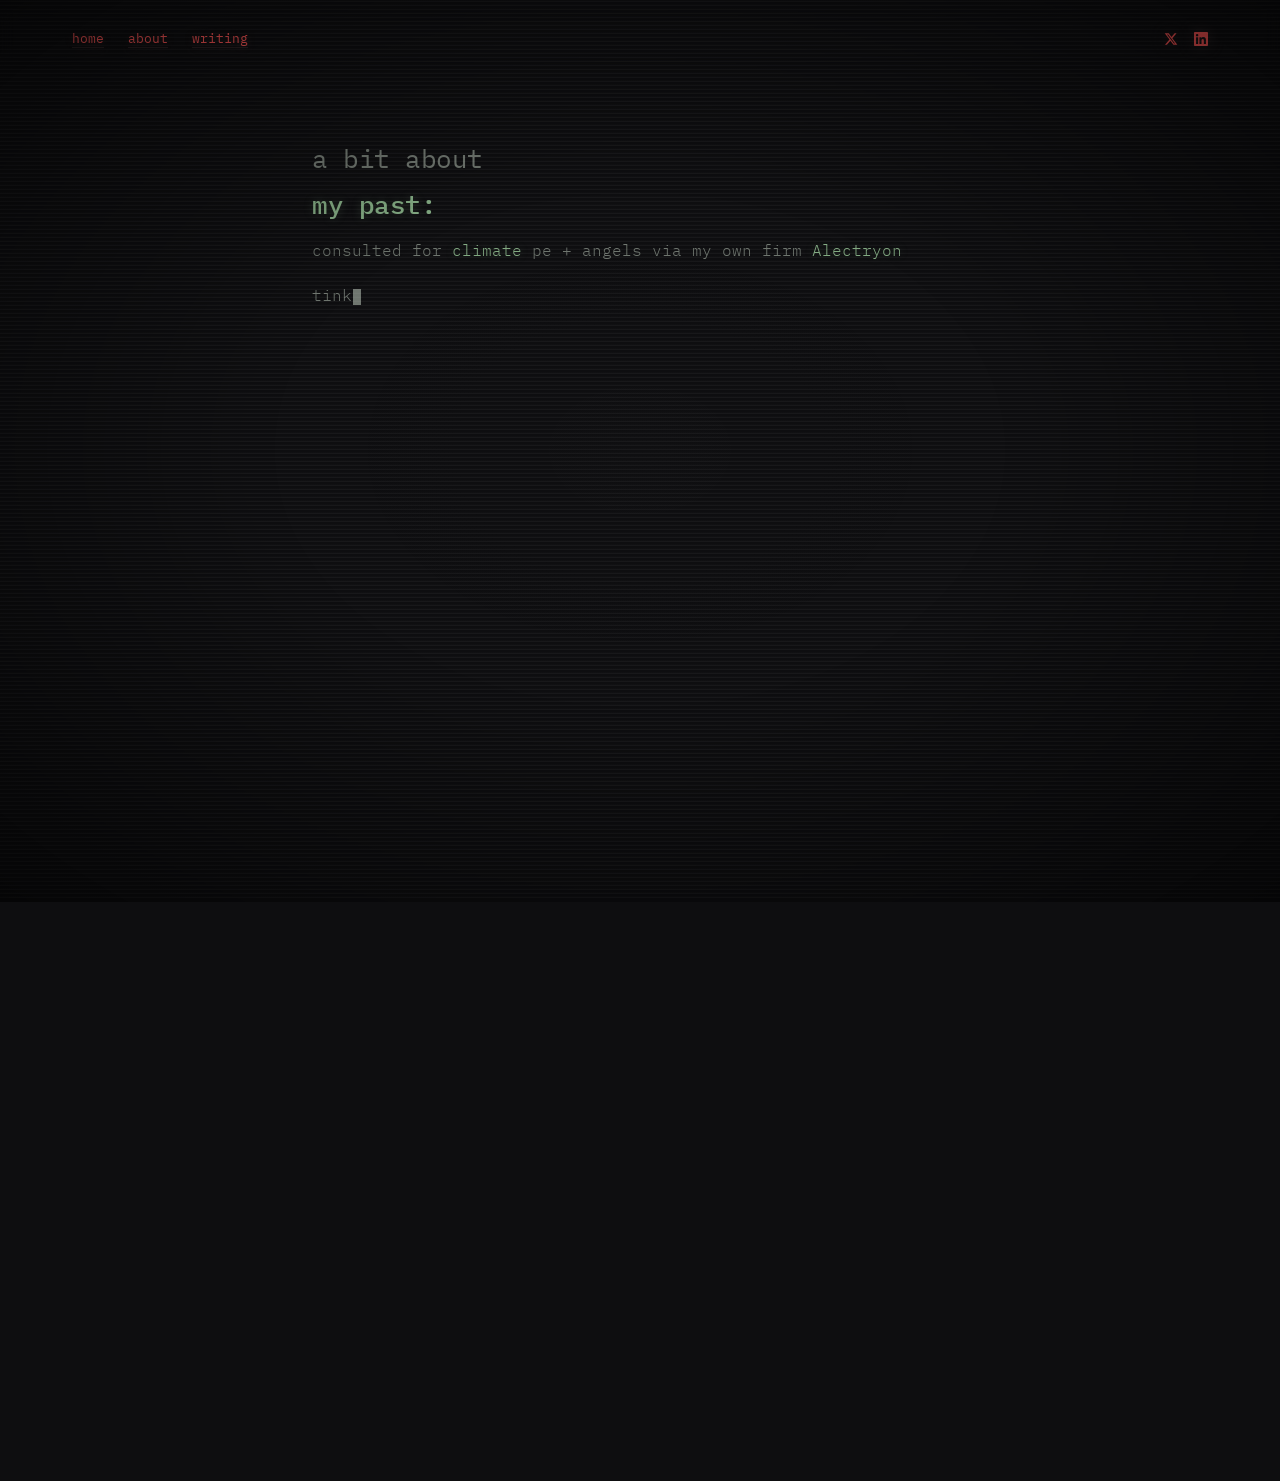
==== about/index.html @ 9c3170d8 "Reduce scanline brightness 15%→6%" ====
<!DOCTYPE html>
<html lang="en">
<head>
  <meta charset="UTF-8">
  <meta name="viewport" content="width=device-width, initial-scale=1.0">
  <title>About — Peter</title>
  <link rel="stylesheet" href="/style.css?v=62">
</head>
<body>

  <div style="position:fixed;top:-2px;left:-2px;width:calc(100% + 4px);height:calc(100% + 4px);pointer-events:none;z-index:300;background:radial-gradient(ellipse at center,rgba(255,255,255,0.006) 0%,transparent 40%,rgba(0,0,0,0.60) 100%);"></div>
  <div style="position:fixed;top:0;left:0;width:100%;height:100%;pointer-events:none;z-index:250;animation:scanline-flicker 0.1s infinite;background:repeating-linear-gradient(0deg,transparent,transparent 2px,rgba(255,255,255,0.06) 2px,transparent 4px);"></div>
  <canvas id="particles"></canvas>

  <main>
    <nav class="fade-in">
      <div class="nav-left">
        <a href="/">home</a>
        <a href="/about">about</a>
        <a href="/writing">writing</a>
      </div>
      <div class="nav-right">
        <a href="https://x.com/AlectryonTech" target="_blank" rel="noopener" aria-label="X" class="social-icon">
          <svg width="14" height="14" viewBox="0 0 24 24" fill="currentColor"><path d="M18.244 2.25h3.308l-7.227 8.26 8.502 11.24H16.17l-5.214-6.817L4.99 21.75H1.68l7.73-8.835L1.254 2.25H8.08l4.713 6.231zm-1.161 17.52h1.833L7.084 4.126H5.117z"/></svg>
        </a>
        <a href="https://www.linkedin.com/in/peter-devlin/" target="_blank" rel="noopener" aria-label="LinkedIn" class="social-icon">
          <svg width="14" height="14" viewBox="0 0 24 24" fill="currentColor"><path d="M20.447 20.452h-3.554v-5.569c0-1.328-.027-3.037-1.852-3.037-1.853 0-2.136 1.445-2.136 2.939v5.667H9.351V9h3.414v1.561h.046c.477-.9 1.637-1.85 3.37-1.85 3.601 0 4.267 2.37 4.267 5.455v6.286zM5.337 7.433a2.062 2.062 0 01-2.063-2.065 2.064 2.064 0 112.063 2.065zm1.782 13.019H3.555V9h3.564v11.452zM22.225 0H1.771C.792 0 0 .774 0 1.729v20.542C0 23.227.792 24 1.771 24h20.451C23.2 24 24 23.227 24 22.271V1.729C24 .774 23.2 0 22.222 0h.003z"/></svg>
        </a>
      </div>
    </nav>

    <section class="about" style="padding-top: 8rem;">
      <h1 class="fade-in about-heading"><span class="greeting">a bit about</span><br><span class="emphasis">my past<span class="emphasis-tooltip">a brief summary</span></span>:</h1>
      <div class="bio fade-in" style="animation-delay: 0.1s;">
        <p>consulted for <span class="emphasis">climate<span class="emphasis-tooltip">it is our sacred duty to leave this rock more beautiful than we found it</span></span> pe + angels via my own firm <span class="emphasis">Alectryon<span class="emphasis-tooltip">rooster</span></span></p>
        <p>tinkered with <span class="emphasis">ideas<span class="emphasis-tooltip">was hard to focus on one when i am interested in so many, part of the reason i became a vc</span></span> @ <a href="https://www.joinef.com/" target="_blank" rel="noopener" class="inline-link">ef</a> including <span class="emphasis">novel information interfaces<span class="emphasis-tooltip">started as a news personalization tool, vision grew to so much more</span></span>, <span class="emphasis">wide spectrum em analysis<span class="emphasis-tooltip">bridging the gap between hyperspectral cameras and densepose from wifi</span></span>, and <span class="emphasis">desalination catalysts<span class="emphasis-tooltip">they didn't work :(</span></span></p>
        <p>simulated collider experiments with diffusion models (<a href="https://journals.aps.org/prd/abstract/10.1103/PhysRevD.110.016030" target="_blank" rel="noopener" class="inline-link">paper</a>)</p>
        <p>annoyed my physics professors @ <span class="emphasis">st. johns college<span class="emphasis-tooltip">rogue choice but canterbury quad is my favorite in the entire university</span></span>, oxford</p>
      </div>

      <h1 class="fade-in about-heading" style="margin-top: 3rem;"><span class="emphasis">my interests<span class="emphasis-tooltip">an even briefer summary</span></span>:</h1>
      <div class="bio fade-in" style="animation-delay: 0.1s;">
        <p><span class="emphasis">physics<span class="emphasis-tooltip">studying the simple harmonic oscillator in ever increasing levels of abstraction</span></span> - the current state of academia may sadden me, but it is still the most beautiful discipline</p>
        <p><span class="emphasis">history<span class="emphasis-tooltip">controversially my work presupposes great man theory</span></span> - especially the funny and ironic bits</p>
        <p><span class="emphasis">politics and current affairs<span class="emphasis-tooltip">however monetizing it on betting markets feels... crass, just a personal thing, you do you</span></span> - i grew up in "<span class="emphasis">the swamp<span class="emphasis-tooltip">was even a hilltern... twice!</span></span>" and have been known to dabble in <span class="emphasis">situation monitoring<span class="emphasis-tooltip">it makes me feel alive</span></span></p>
        <p><span class="emphasis">philosophy<span class="emphasis-tooltip">is to learn to die</span></span> - unlike the consensus view of many in my world, i don't subscribe to consequentialist frameworks: kant4ever</p>
        <p>cooking the <span class="emphasis">best tacos<span class="emphasis-tooltip">hot honey apologist</span></span> in the uk - low bar so achievable</p>
      </div>

      <h1 class="fade-in about-heading" style="margin-top: 3rem;"><span class="emphasis">my hobbies<span class="emphasis-tooltip">often much less fun than my job</span></span>:</h1>
      <div class="bio fade-in" style="animation-delay: 0.1s;">
        <p><span class="emphasis">gaming<span class="emphasis-tooltip">↑↑↓↓←→←→BA</span></span> - especially ones that make me question core assumptions i have about the world (e.g. <span class="emphasis">nier: automata<span class="emphasis-tooltip">the amusement park song just hits different</span></span>, <span class="emphasis">SOMA<span class="emphasis-tooltip">alongside pantheon is required media for anyone interested in neurotech</span></span>, and <span class="emphasis">expedition 33<span class="emphasis-tooltip">promise there is no recency bias</span></span>) or ones with childhood <span class="emphasis">nostalgia<span class="emphasis-tooltip">it just isn't what it used to be :(</span></span> (e.g. <span class="emphasis">pokémon<span class="emphasis-tooltip">esp soulsilver</span></span>)</p>
        <p><span class="emphasis">magic: the gathering<span class="emphasis-tooltip">draft, modern, commander, and dandân</span></span> - such a beautiful game engine</p>
        <p><span class="emphasis">pickleball<span class="emphasis-tooltip">still working on my dink game</span></span> - worst part about living in the uk</p>
        <p><span class="emphasis">learning<span class="emphasis-tooltip">cringe to put as a hobby i know</span></span> - driven perhaps equally by my hatred of "not-knowing" as it is from any desire for the joy from curiosity</p>
      </div>
    </section>

    <footer></footer>
  </main>

  <script src="/effects.js"></script>
  <script>initFadeIns(); initEffects(); initTooltips();</script>

</body>
</html>
---- style.css ----
@import url('https://fonts.googleapis.com/css2?family=IBM+Plex+Mono:wght@300;400;500&display=swap');

*, *::before, *::after { margin: 0; padding: 0; box-sizing: border-box; }

:root {
  --bg: #0e0e10;
  --text: #6e756e;
  --text-secondary: #485048;
  --text-bright: #b0b8b0;
  --border: #1a1e1a;
  --font: 'IBM Plex Mono', 'SF Mono', monospace;
}

html { scroll-behavior: smooth; }

body {
  font-family: var(--font);
  background: var(--bg);
  color: var(--text);
  font-size: 14px;
  line-height: 1.8;
  -webkit-font-smoothing: antialiased;
  overflow-x: hidden;
}

main {
  max-width: 720px;
  margin: 0 auto;
  padding: 0 2rem;
  position: relative;
  z-index: 2;
}

/* ── Particles canvas ────────────────────────────── */
#particles {
  position: fixed;
  top: 0;
  left: 0;
  width: 100%;
  height: 100%;
  z-index: 1;
  pointer-events: none;
}

/* ── Nav ─────────────────────────────────────────── */
nav {
  position: fixed;
  top: 0;
  left: 0;
  width: 100%;
  padding: 1.2rem 4.5rem;
  display: flex;
  justify-content: space-between;
  align-items: center;
  z-index: 50;
  background: rgba(14, 14, 16, 0.5);
  backdrop-filter: blur(8px);
  -webkit-backdrop-filter: blur(8px);
}

.nav-left {
  display: flex;
  gap: 1.5rem;
}

.nav-left a {
  font-size: 0.8rem;
  color: #ff5555;
  text-decoration: underline;
  text-underline-offset: 4px;
  text-decoration-color: #2a2224;
  text-shadow: 0 0 10px rgba(192, 144, 144, 0.25);
  transition: color 0.3s, text-decoration-color 0.3s, text-shadow 0.3s;
}

.nav-left a:hover {
  color: #ff8888;
  text-decoration-color: #504045;
  text-shadow: 0 0 14px rgba(224, 160, 160, 0.5), 0 0 35px rgba(224, 160, 160, 0.2);
}

.nav-right {
  display: flex;
  gap: 1rem;
  align-items: center;
}

.social-icon {
  color: #ff5555;
  text-decoration: none;
  filter: drop-shadow(0 0 8px rgba(192, 144, 144, 0.25));
  transition: color 0.3s, filter 0.3s;
  display: flex;
  align-items: center;
}

.social-icon:hover {
  color: #ff8888;
  filter: drop-shadow(0 0 12px rgba(224, 160, 160, 0.5)) drop-shadow(0 0 30px rgba(224, 160, 160, 0.2));
}

/* ── Home ────────────────────────────────────────── */
.home {
  padding-top: 8rem;
  padding-bottom: 2rem;
}

.emphasis {
  color: #82aa82;
  text-shadow: 0 0 10px rgba(130, 170, 130, 0.25);
  transition: color 0.3s, text-shadow 0.3s;
}

.emphasis {
  position: relative;
  cursor: default;
  pointer-events: none;
}

.revealed .emphasis, .emphasis.revealed {
  pointer-events: auto;
}

.emphasis:hover {
  color: #a0d0a0;
  text-shadow: 0 0 14px rgba(130, 170, 130, 0.5), 0 0 35px rgba(130, 170, 130, 0.2);
}

.emphasis-tooltip {
  position: fixed;
  background: #161618;
  border: 1px solid #1e2e1e;
  color: #9888a8;
  font-size: 0.75rem;
  line-height: 1.5;
  padding: 0.6rem 0.9rem;
  border-radius: 4px;
  white-space: normal;
  width: max-content;
  max-width: 300px;
  pointer-events: none;
  opacity: 0;
  transition: opacity 0.15s ease;
  z-index: 200;
  font-style: italic;
}

.inline-link {
  color: #90a8d0;
  text-decoration: none;
  text-shadow: 0 0 10px rgba(144, 168, 208, 0.25);
  transition: color 0.3s, text-shadow 0.3s;
}

.inline-link:hover {
  color: #b0c8f0;
  text-shadow: 0 0 14px rgba(144, 168, 208, 0.5), 0 0 35px rgba(144, 168, 208, 0.2);
}

.intro {
  margin-top: 1.5rem;
}

.intro p {
  font-size: 1rem;
  font-weight: 300;
  color: var(--text);
  margin-bottom: 1em;
  line-height: 1.9;
}

/* ── About ───────────────────────────────────────── */
.about {
  padding-bottom: 6rem;
}

.about.has-top-pad {
  padding-top: 8rem;
}

h1 {
  font-size: 1.6rem;
  font-weight: 500;
  color: #82aa82;
  letter-spacing: -0.02em;
  margin-bottom: 2rem;
}

.greeting {
  color: var(--text);
  font-weight: 400;
  text-shadow: none;
}

.about-heading {
  margin-bottom: 0.5rem;
}

.bio {
  margin-bottom: 2rem;
}

.bio p {
  font-weight: 300;
  font-size: 1rem;
  color: var(--text);
  margin-bottom: 1em;
}


/* ── Writings ────────────────────────────────────── */
.writings {
  padding: 4rem 0 2rem;
  border-top: 1px solid var(--border);
}

h2 {
  font-size: 0.75rem;
  font-weight: 400;
  text-transform: uppercase;
  letter-spacing: 0.1em;
  color: var(--text-secondary);
  margin-bottom: 2rem;
}

.post {
  display: flex;
  justify-content: space-between;
  align-items: baseline;
  padding: 0.9rem 0;
  border-bottom: 1px solid var(--border);
  text-decoration: none;
  transition: opacity 0.2s;
}

.post:first-of-type {
  border-top: 1px solid var(--border);
}

.post:hover {
  opacity: 0.6;
}

.post-title {
  color: var(--text-bright);
  font-size: 0.88rem;
  font-weight: 400;
}

.post-date {
  color: var(--text-secondary);
  font-size: 0.75rem;
  flex-shrink: 0;
  margin-left: 2rem;
}

/* ── Footer ──────────────────────────────────────── */
footer {
  padding: 6rem 0 4rem;
}

footer p {
  font-size: 0.7rem;
  color: var(--text-secondary);
  opacity: 0.3;
  font-style: italic;
}

.cursor {
  animation: blink 1.2s step-end infinite;
}

@keyframes blink {
  0%, 100% { opacity: 1; }
  50% { opacity: 0; }
}

/* ── Fade in ─────────────────────────────────────── */
.fade-in {
  opacity: 0;
  transform: translateY(8px);
  transition: opacity 0.6s ease, transform 0.6s ease;
}

.fade-in.visible {
  opacity: 1;
  transform: translateY(0);
}

/* ── Links ───────────────────────────────────────── */
a {
  color: var(--text-bright);
  text-decoration: none;
  transition: color 0.2s;
}

a:hover {
  color: #c0d0c0;
}

::selection {
  background: rgba(128, 160, 128, 0.2);
  color: #fff;
}

/* ── Post page ───────────────────────────────────── */
.post-body {
  margin-top: 2rem;
}

.post-body p {
  font-weight: 300;
  font-size: 1rem;
  margin-bottom: 1.4em;
}

/* ── Boot sequence ────────────────────────────────── */
.boot {
  position: fixed;
  top: 0;
  left: 0;
  width: 100%;
  height: 100%;
  background: var(--bg);
  z-index: 200;
  display: flex;
  align-items: center;
  justify-content: center;
  transition: opacity 0.6s ease;
}

.boot-done {
  opacity: 0;
}

.boot-lines {
  max-width: 720px;
  padding: 0 2rem;
}

.boot-lines p {
  font-size: 0.78rem;
  color: var(--text-secondary);
  line-height: 2;
  min-height: 1.6em;
}

.boot-lines p:last-child {
  color: var(--text-bright);
}

.site-hidden {
  opacity: 0;
}

.site-hidden.site-hidden {
  animation: site-reveal 0.6s ease forwards;
  animation-play-state: paused;
}

main:not(.site-hidden) {
  opacity: 1;
}

/* ── Lain atmosphere ─────────────────────────────── */
.crt-vignette {
  position: fixed;
  top: -2px;
  left: -2px;
  width: calc(100% + 4px);
  height: calc(100% + 4px);
  pointer-events: none;
  z-index: 300;
  background: radial-gradient(ellipse at center, rgba(255, 255, 255, 0.015) 0%, transparent 40%, rgba(0, 0, 0, 0.6) 100%);
}

.crt-scanlines {
  position: fixed;
  top: 0;
  left: 0;
  width: 100%;
  height: 100%;
  pointer-events: none;
  z-index: 100;
  background: repeating-linear-gradient(
    0deg,
    transparent,
    transparent 2px,
    rgba(255, 255, 255, 0.02) 2px,
    transparent 4px
  );
}

/* ── Typing cursor ───────────────────────────────── */
.typing-cursor {
  display: inline-block;
  width: 0.5em;
  height: 1em;
  background: #6e756e;
  vertical-align: text-bottom;
  margin-left: 1px;
  animation: cursor-blink 0.6s step-end infinite;
}

@keyframes cursor-blink {
  0%, 100% { opacity: 1; }
  50% { opacity: 0; }
}

/* ── Page reveal ─────────────────────────────────── */
.reveal-type, .reveal-fade {
  opacity: 0;
}

.reveal-type.revealed {
  opacity: 1;
}

.reveal-fade {
  transform: translateY(4px);
  transition: opacity 0.4s ease, transform 0.4s ease;
}

.reveal-fade.revealed {
  opacity: 1;
  transform: translateY(0);
}

/* ── Scanline flicker ─────────────────────────────── */
@keyframes scanline-flicker {
  0% { opacity: 1; }
  50% { opacity: 0.96; }
  100% { opacity: 1; }
}

/* ── CRT flicker ─────────────────────────────────── */
main {
  animation: crt-flicker 6s ease-in-out infinite;
}

@keyframes crt-flicker {
  0%, 92%, 100% { opacity: 1; }
  93% { opacity: 0.92; }
  94% { opacity: 1; }
  95% { opacity: 0.94; }
  96% { opacity: 1; }
  97% { opacity: 0.96; }
}

/* ── Responsive ──────────────────────────────────── */
@media (max-width: 600px) {
  main { padding: 0 1.5rem; }
  nav { padding: 1.5rem 2rem; }
  h1 { font-size: 1.3rem; }
  .post { flex-direction: column; gap: 0.15rem; }
  .post-date { margin-left: 0; }
}
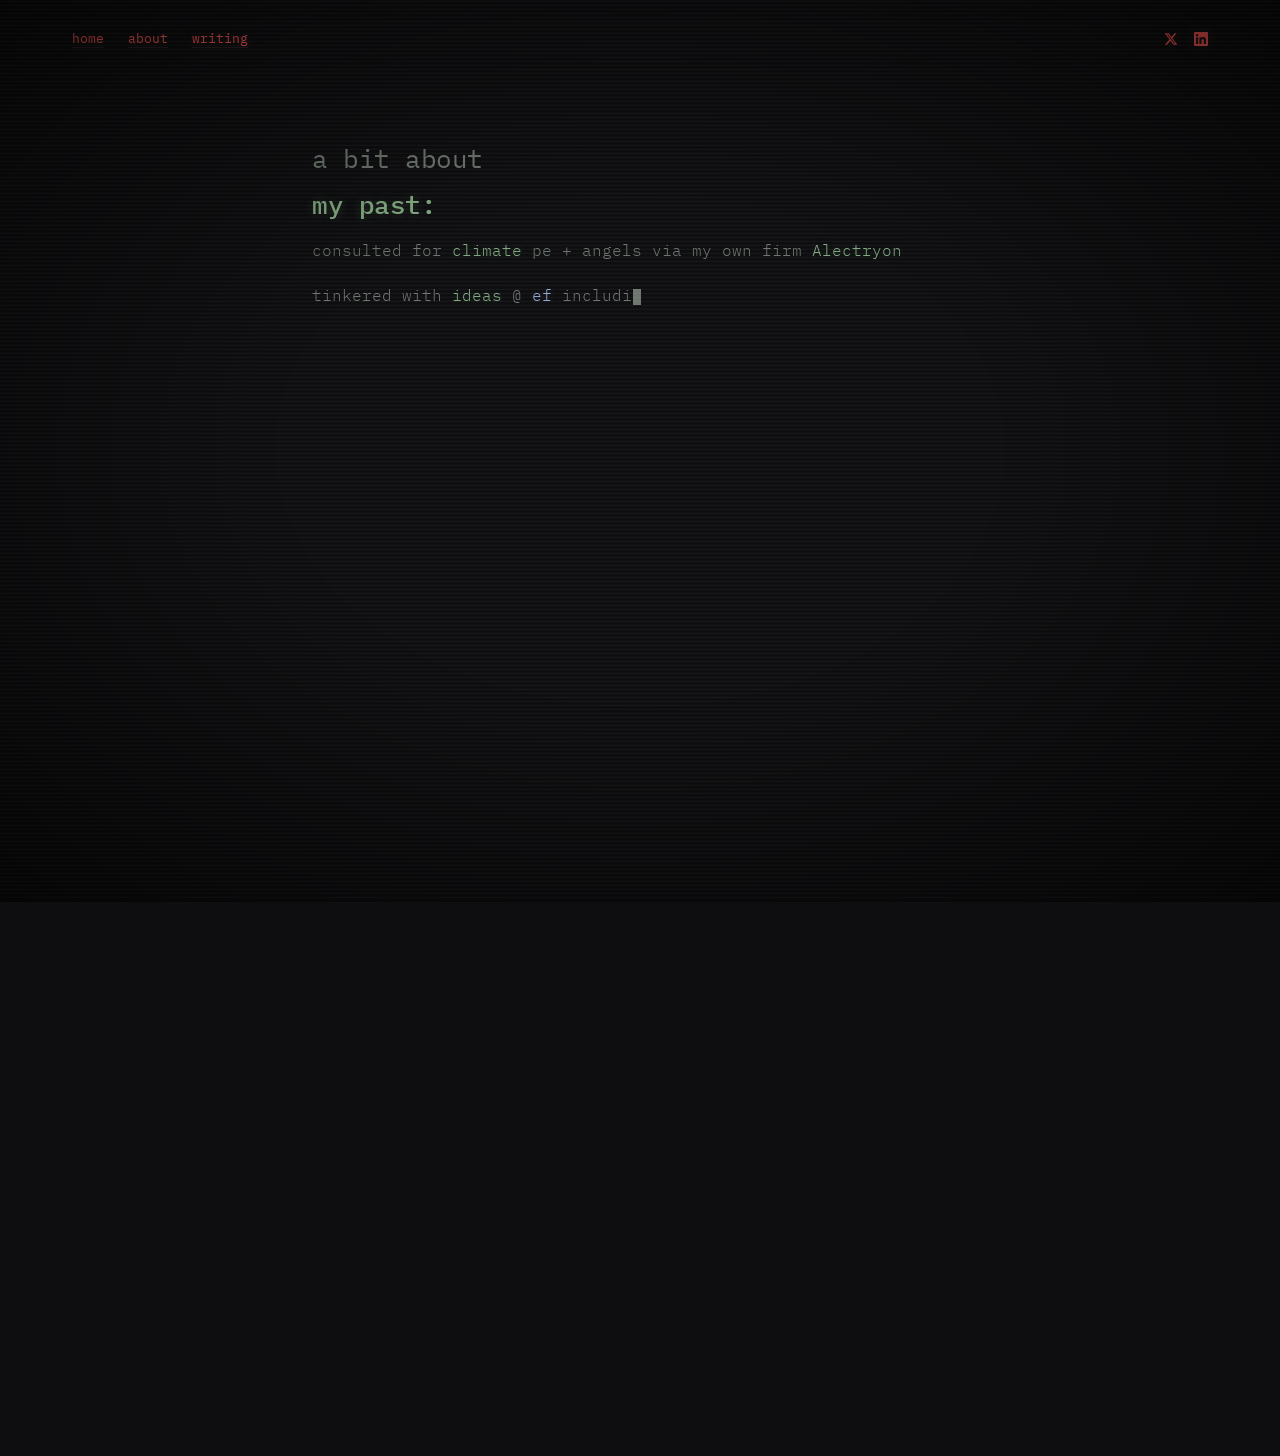
==== commit 687f7106: "Remove center brightness entirely" ====
--- a/about/index.html
+++ b/about/index.html
@@ -4,11 +4,11 @@
   <meta charset="UTF-8">
   <meta name="viewport" content="width=device-width, initial-scale=1.0">
   <title>About — Peter</title>
-  <link rel="stylesheet" href="/style.css?v=62">
+  <link rel="stylesheet" href="/style.css?v=63">
 </head>
 <body>
 
-  <div style="position:fixed;top:-2px;left:-2px;width:calc(100% + 4px);height:calc(100% + 4px);pointer-events:none;z-index:300;background:radial-gradient(ellipse at center,rgba(255,255,255,0.006) 0%,transparent 40%,rgba(0,0,0,0.60) 100%);"></div>
+  <div style="position:fixed;top:-2px;left:-2px;width:calc(100% + 4px);height:calc(100% + 4px);pointer-events:none;z-index:300;background:radial-gradient(ellipse at center,rgba(255,255,255,0.0) 0%,transparent 40%,rgba(0,0,0,0.60) 100%);"></div>
   <div style="position:fixed;top:0;left:0;width:100%;height:100%;pointer-events:none;z-index:250;animation:scanline-flicker 0.1s infinite;background:repeating-linear-gradient(0deg,transparent,transparent 2px,rgba(255,255,255,0.06) 2px,transparent 4px);"></div>
   <canvas id="particles"></canvas>
 
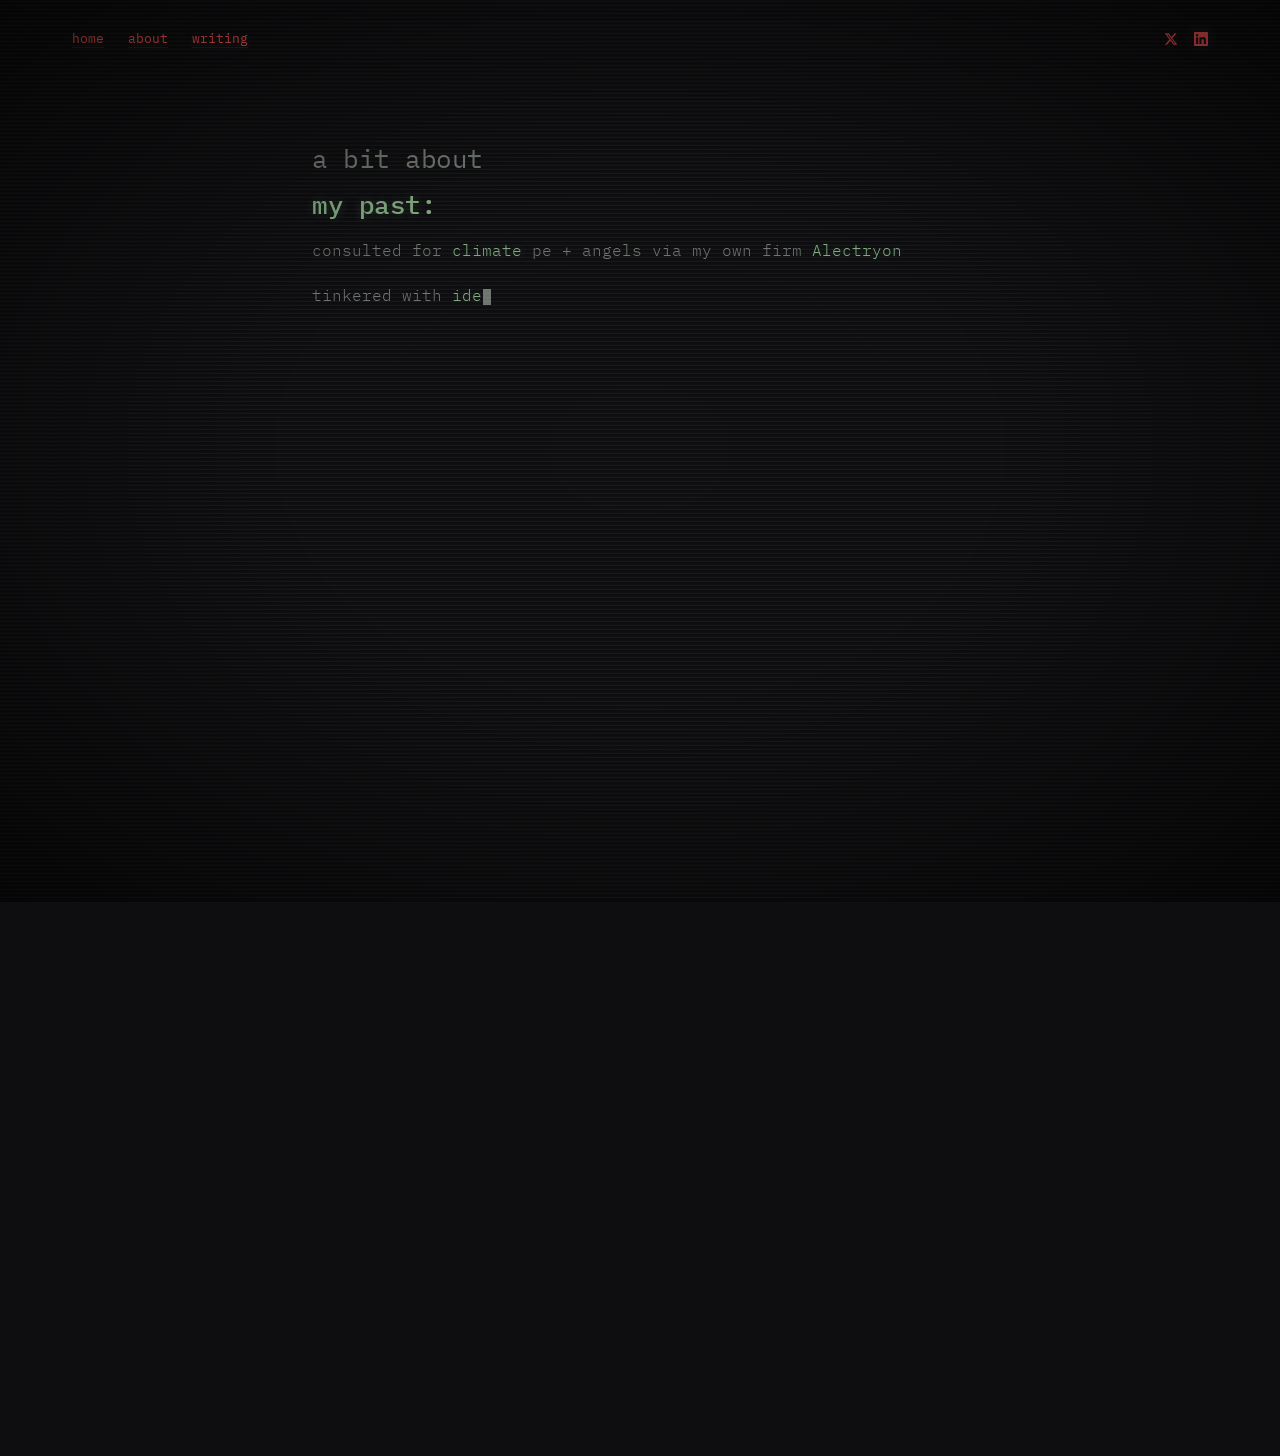
==== commit 94785fe2: "Center brightness 0.008" ====
--- a/about/index.html
+++ b/about/index.html
@@ -4,11 +4,11 @@
   <meta charset="UTF-8">
   <meta name="viewport" content="width=device-width, initial-scale=1.0">
   <title>About — Peter</title>
-  <link rel="stylesheet" href="/style.css?v=63">
+  <link rel="stylesheet" href="/style.css?v=64">
 </head>
 <body>
 
-  <div style="position:fixed;top:-2px;left:-2px;width:calc(100% + 4px);height:calc(100% + 4px);pointer-events:none;z-index:300;background:radial-gradient(ellipse at center,rgba(255,255,255,0.0) 0%,transparent 40%,rgba(0,0,0,0.60) 100%);"></div>
+  <div style="position:fixed;top:-2px;left:-2px;width:calc(100% + 4px);height:calc(100% + 4px);pointer-events:none;z-index:300;background:radial-gradient(ellipse at center,rgba(255,255,255,0.008) 0%,transparent 40%,rgba(0,0,0,0.60) 100%);"></div>
   <div style="position:fixed;top:0;left:0;width:100%;height:100%;pointer-events:none;z-index:250;animation:scanline-flicker 0.1s infinite;background:repeating-linear-gradient(0deg,transparent,transparent 2px,rgba(255,255,255,0.06) 2px,transparent 4px);"></div>
   <canvas id="particles"></canvas>
 
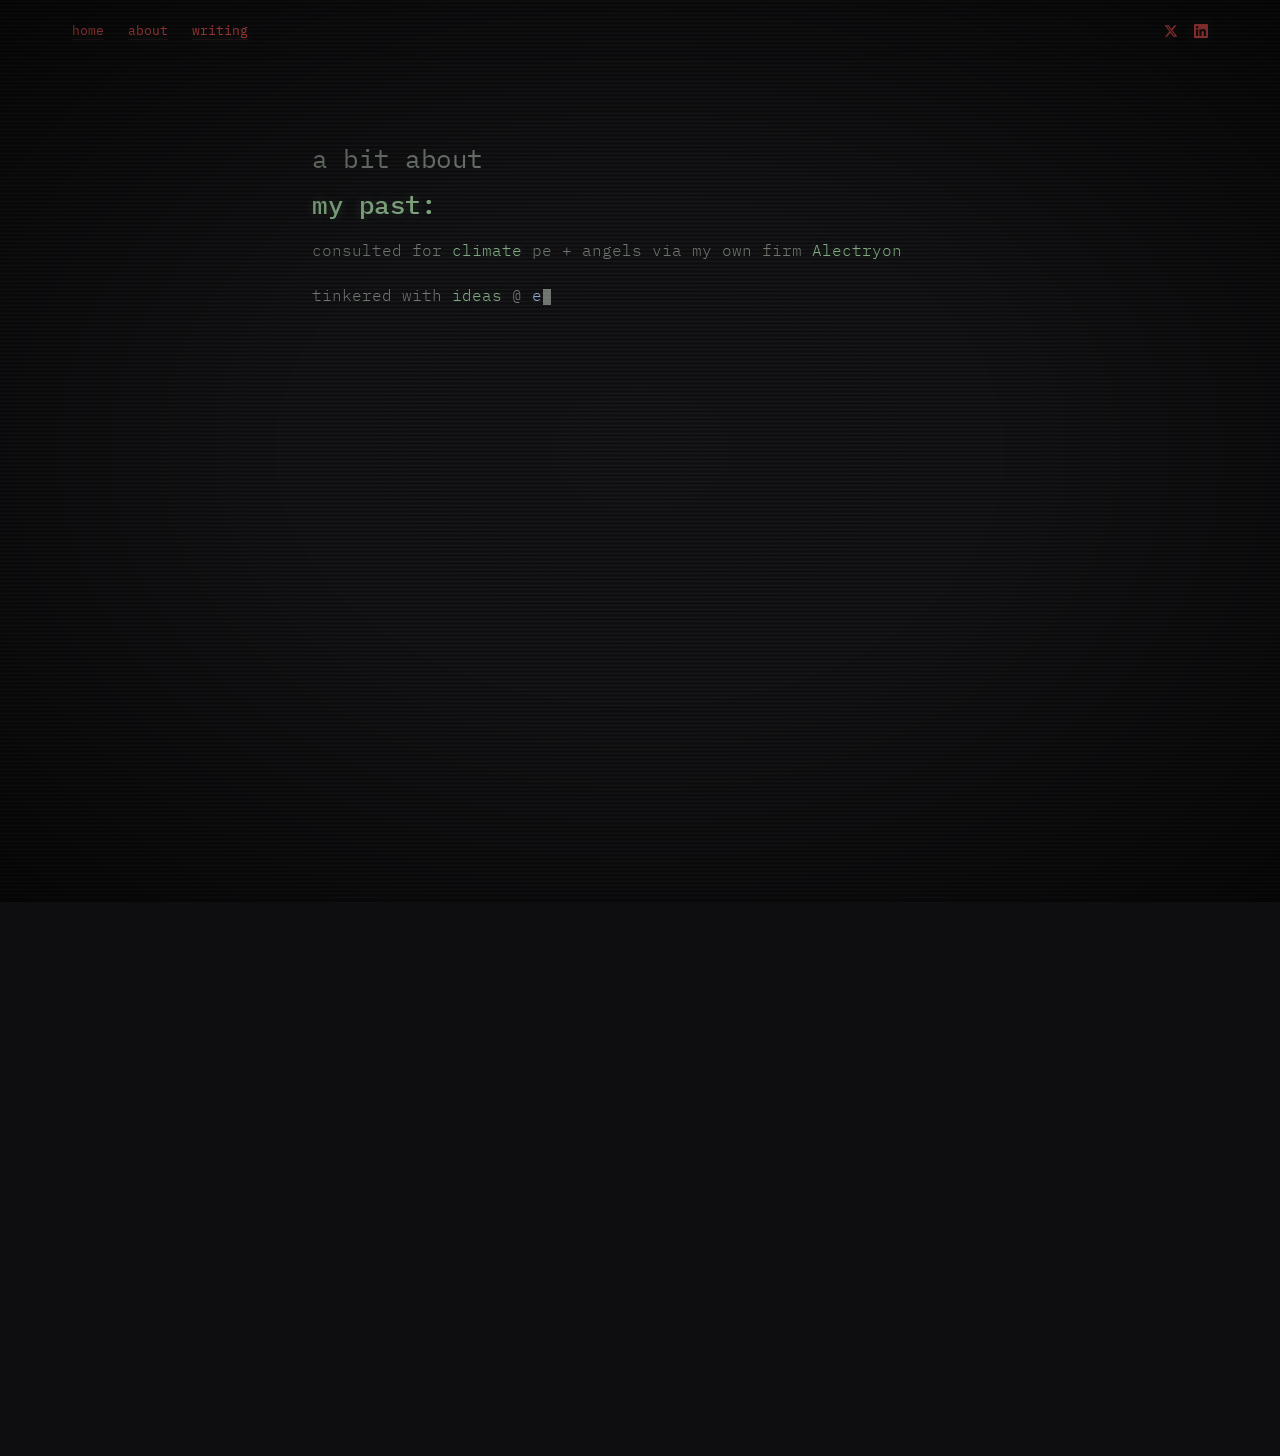
==== commit 17d2587c: "Consistent nav structure across all pages" ====
--- a/about/index.html
+++ b/about/index.html
@@ -13,7 +13,7 @@
   <canvas id="particles"></canvas>
 
   <main>
-    <nav class="fade-in">
+    <nav>
       <div class="nav-left">
         <a href="/">home</a>
         <a href="/about">about</a>
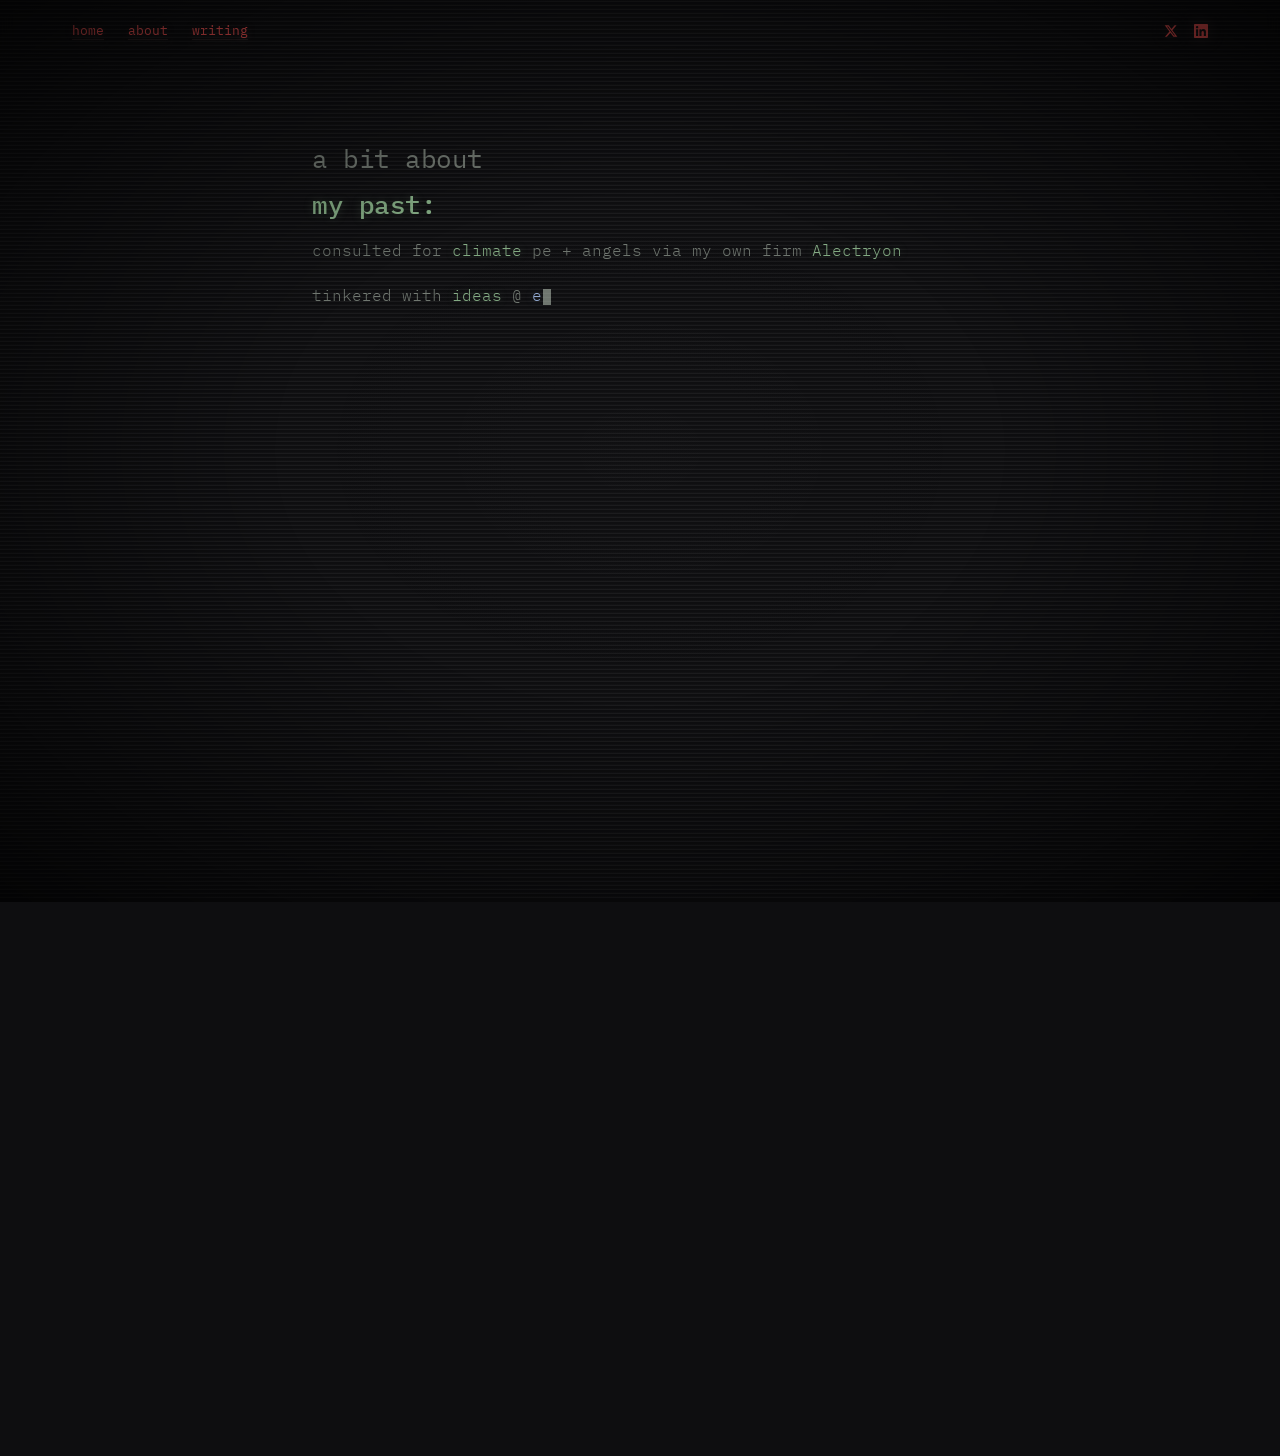
==== commit 2d47aefe: "CRT +25%: glow 0.01, vignette 0.75, scanlines 0.075" ====
--- a/about/index.html
+++ b/about/index.html
@@ -4,12 +4,12 @@
   <meta charset="UTF-8">
   <meta name="viewport" content="width=device-width, initial-scale=1.0">
   <title>About — Peter</title>
-  <link rel="stylesheet" href="/style.css?v=64">
+  <link rel="stylesheet" href="/style.css?v=65">
 </head>
 <body>
 
-  <div style="position:fixed;top:-2px;left:-2px;width:calc(100% + 4px);height:calc(100% + 4px);pointer-events:none;z-index:300;background:radial-gradient(ellipse at center,rgba(255,255,255,0.008) 0%,transparent 40%,rgba(0,0,0,0.60) 100%);"></div>
-  <div style="position:fixed;top:0;left:0;width:100%;height:100%;pointer-events:none;z-index:250;animation:scanline-flicker 0.1s infinite;background:repeating-linear-gradient(0deg,transparent,transparent 2px,rgba(255,255,255,0.06) 2px,transparent 4px);"></div>
+  <div style="position:fixed;top:-2px;left:-2px;width:calc(100% + 4px);height:calc(100% + 4px);pointer-events:none;z-index:300;background:radial-gradient(ellipse at center,rgba(255,255,255,0.01) 0%,transparent 40%,rgba(0,0,0,0.75) 100%);"></div>
+  <div style="position:fixed;top:0;left:0;width:100%;height:100%;pointer-events:none;z-index:250;animation:scanline-flicker 0.1s infinite;background:repeating-linear-gradient(0deg,transparent,transparent 2px,rgba(255,255,255,0.075) 2px,transparent 4px);"></div>
   <canvas id="particles"></canvas>
 
   <main>
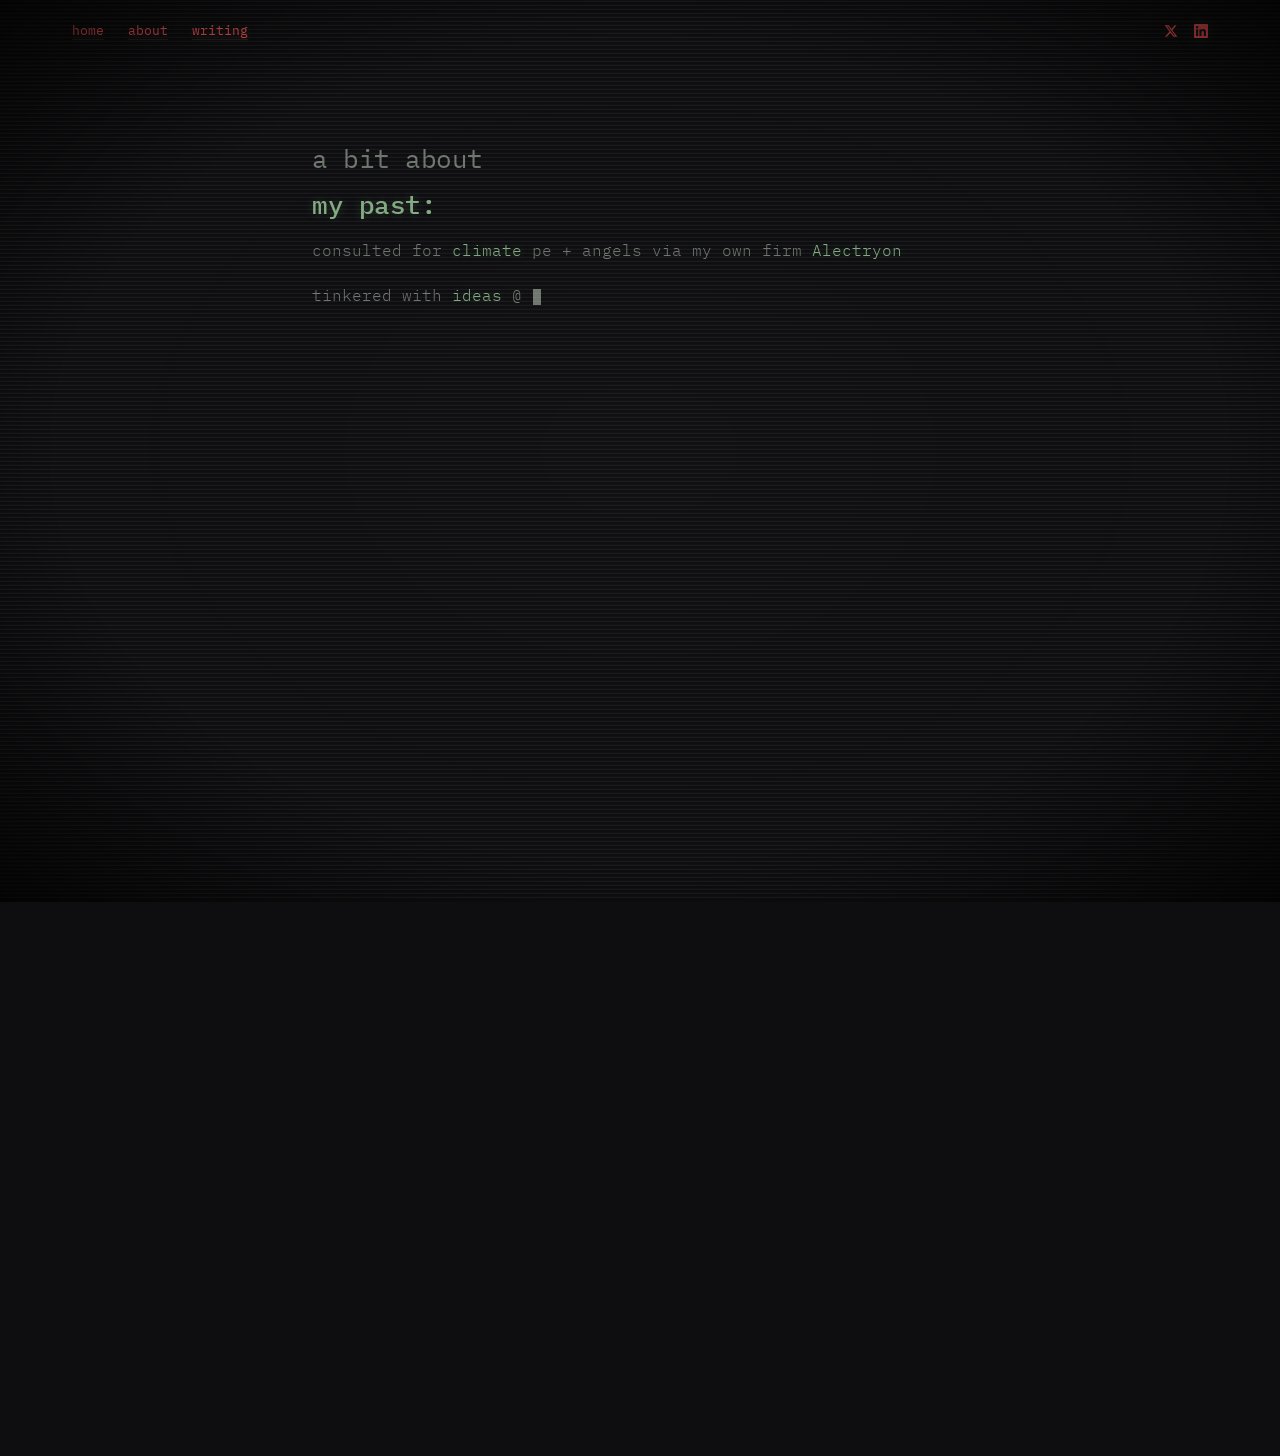
==== commit 444f4427: "Vignette decays faster from edges (transparent until 65%)" ====
--- a/about/index.html
+++ b/about/index.html
@@ -4,11 +4,11 @@
   <meta charset="UTF-8">
   <meta name="viewport" content="width=device-width, initial-scale=1.0">
   <title>About — Peter</title>
-  <link rel="stylesheet" href="/style.css?v=65">
+  <link rel="stylesheet" href="/style.css?v=66">
 </head>
 <body>
 
-  <div style="position:fixed;top:-2px;left:-2px;width:calc(100% + 4px);height:calc(100% + 4px);pointer-events:none;z-index:300;background:radial-gradient(ellipse at center,rgba(255,255,255,0.01) 0%,transparent 40%,rgba(0,0,0,0.75) 100%);"></div>
+  <div style="position:fixed;top:-2px;left:-2px;width:calc(100% + 4px);height:calc(100% + 4px);pointer-events:none;z-index:300;background:radial-gradient(ellipse at center,rgba(255,255,255,0.01) 0%,transparent 65%,rgba(0,0,0,0.75) 100%);"></div>
   <div style="position:fixed;top:0;left:0;width:100%;height:100%;pointer-events:none;z-index:250;animation:scanline-flicker 0.1s infinite;background:repeating-linear-gradient(0deg,transparent,transparent 2px,rgba(255,255,255,0.075) 2px,transparent 4px);"></div>
   <canvas id="particles"></canvas>
 
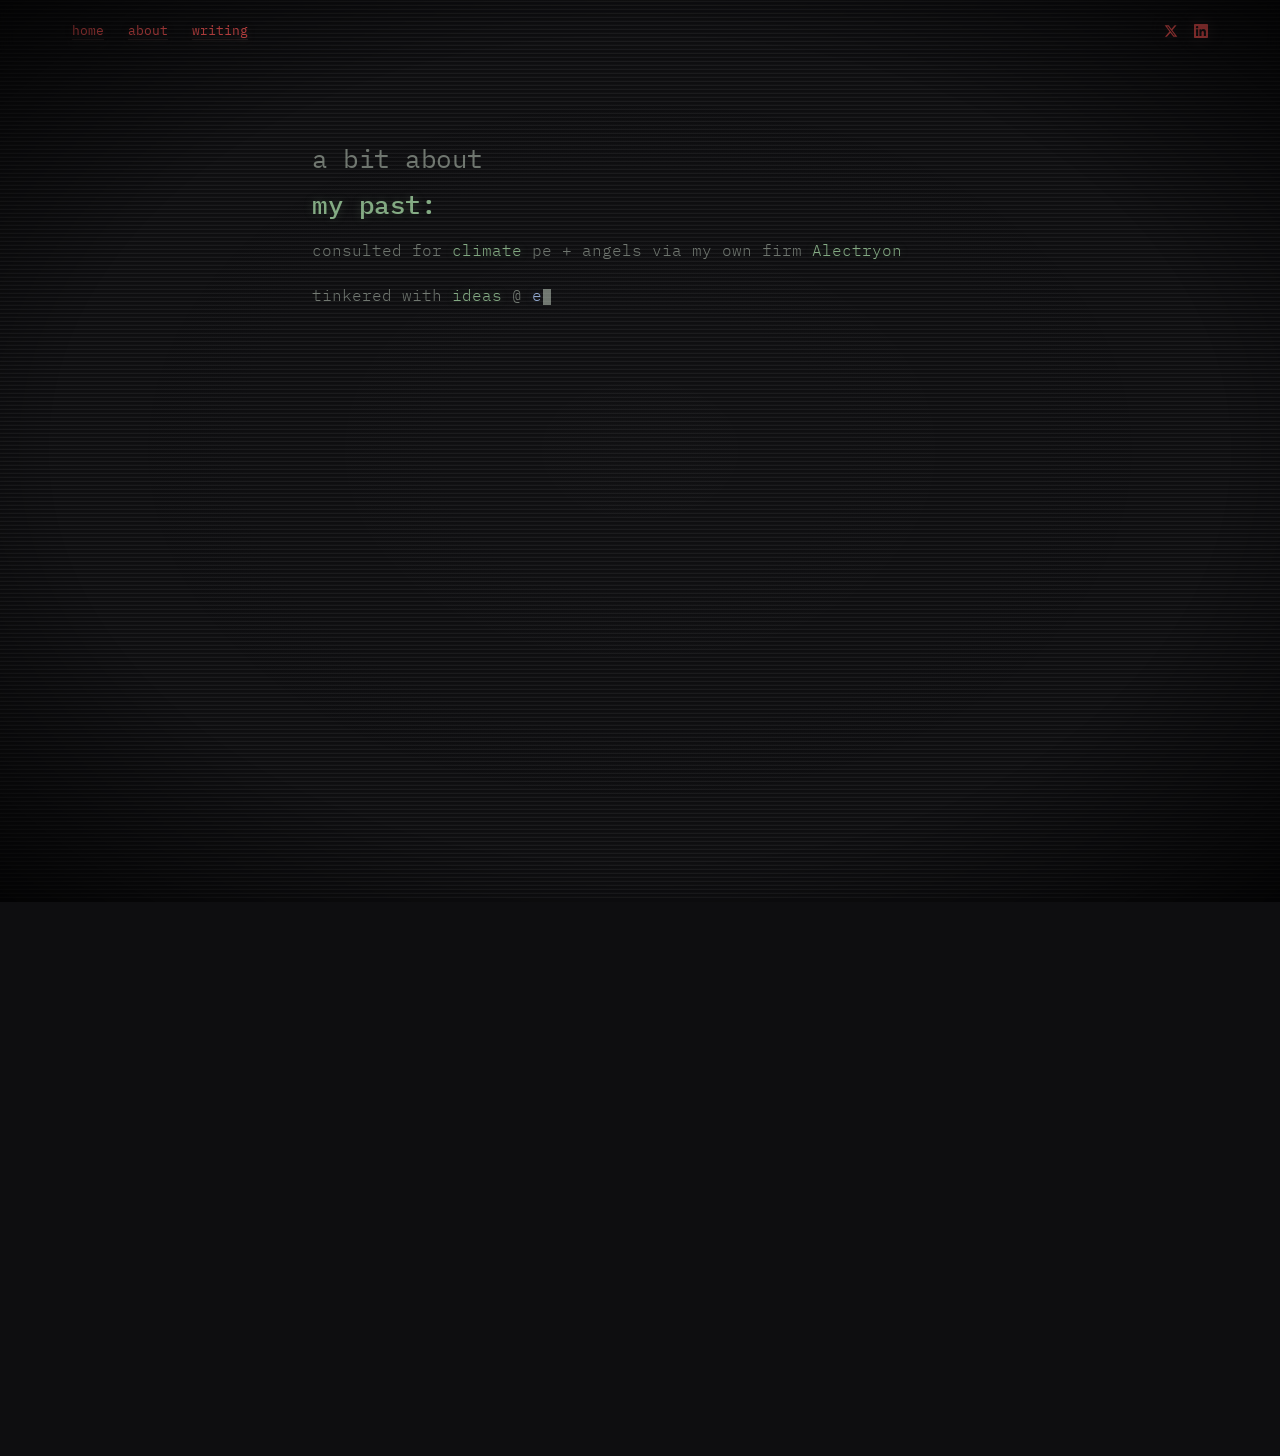
==== commit b01b91eb: "Fix mobile overscroll: dark background on html, disable overscroll bounce" ====
--- a/about/index.html
+++ b/about/index.html
@@ -4,7 +4,7 @@
   <meta charset="UTF-8">
   <meta name="viewport" content="width=device-width, initial-scale=1.0">
   <title>About — Peter</title>
-  <link rel="stylesheet" href="/style.css?v=66">
+  <link rel="stylesheet" href="/style.css?v=67">
 </head>
 <body>
 
--- a/style.css
+++ b/style.css
@@ -11,7 +11,7 @@
   --font: 'IBM Plex Mono', 'SF Mono', monospace;
 }
 
-html { scroll-behavior: smooth; }
+html { scroll-behavior: smooth; background: #0e0e10; overscroll-behavior: none; }
 
 body {
   font-family: var(--font);
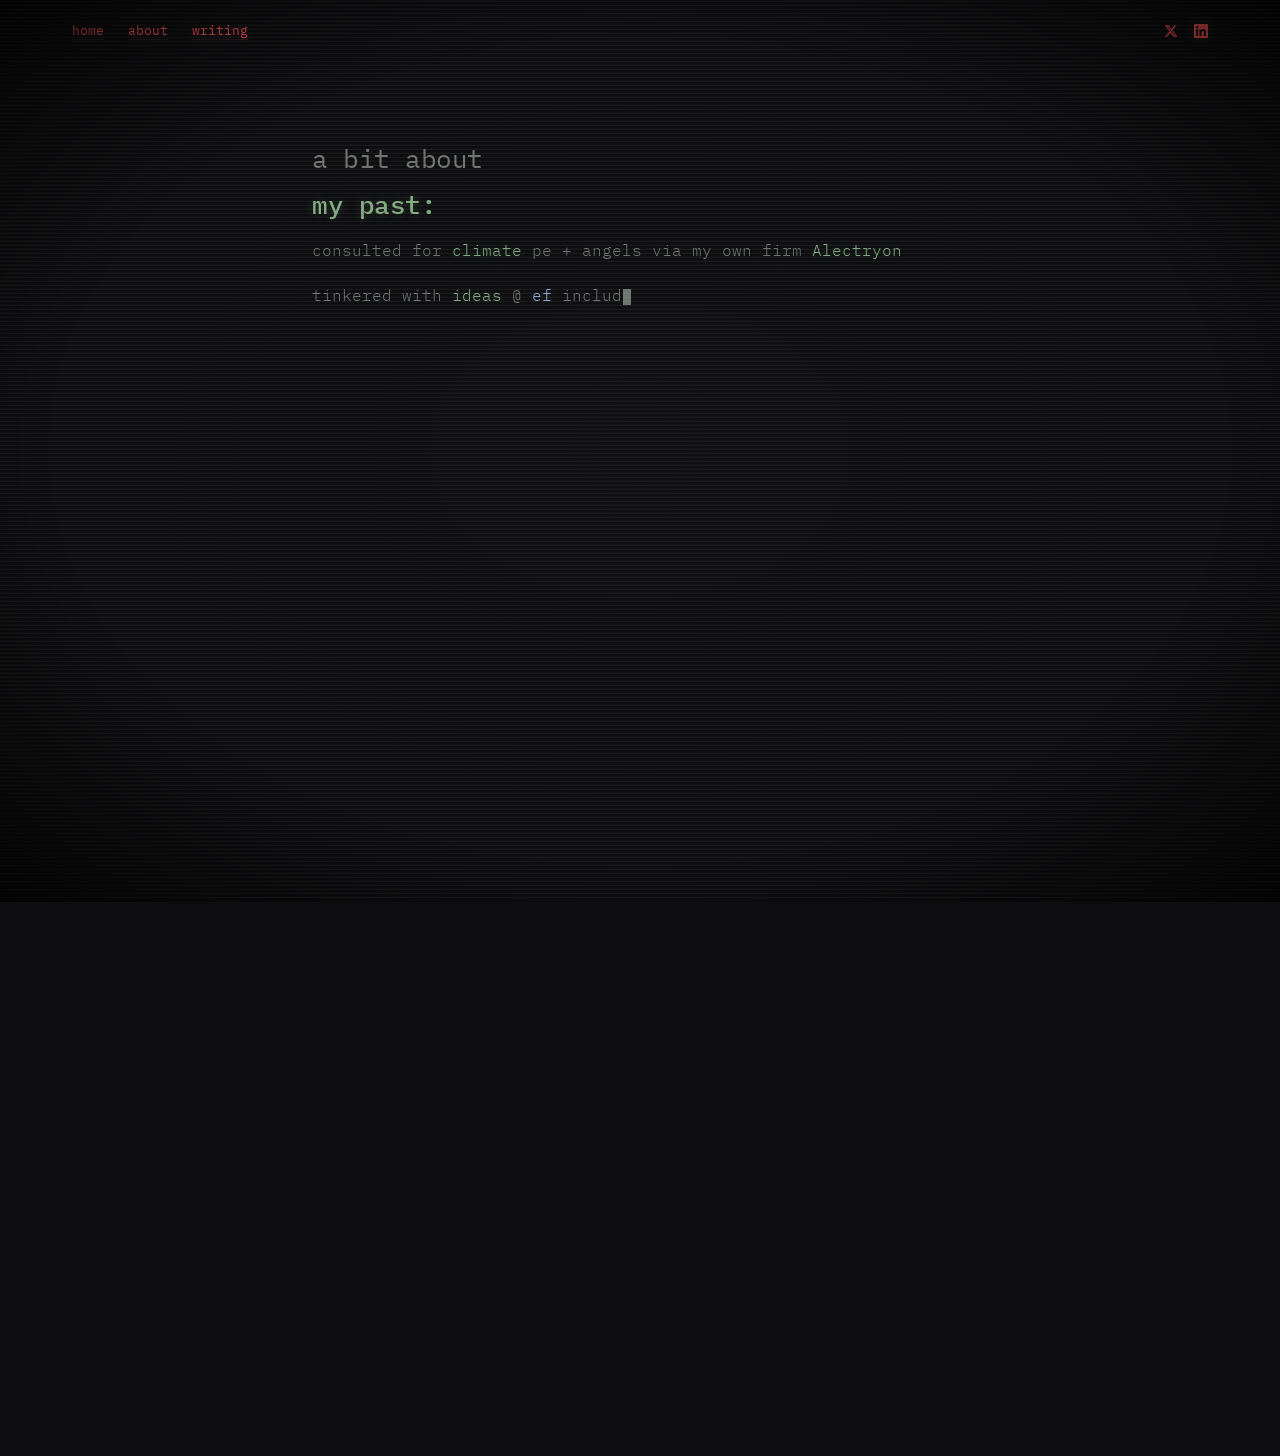
==== commit 4df12765: "Keep rubber band bounce, html bg handles the color" ====
--- a/about/index.html
+++ b/about/index.html
@@ -4,7 +4,7 @@
   <meta charset="UTF-8">
   <meta name="viewport" content="width=device-width, initial-scale=1.0">
   <title>About — Peter</title>
-  <link rel="stylesheet" href="/style.css?v=67">
+  <link rel="stylesheet" href="/style.css?v=68">
 </head>
 <body>
 
--- a/style.css
+++ b/style.css
@@ -11,7 +11,7 @@
   --font: 'IBM Plex Mono', 'SF Mono', monospace;
 }
 
-html { scroll-behavior: smooth; background: #0e0e10; overscroll-behavior: none; }
+html { scroll-behavior: smooth; background: #0e0e10; }
 
 body {
   font-family: var(--font);
